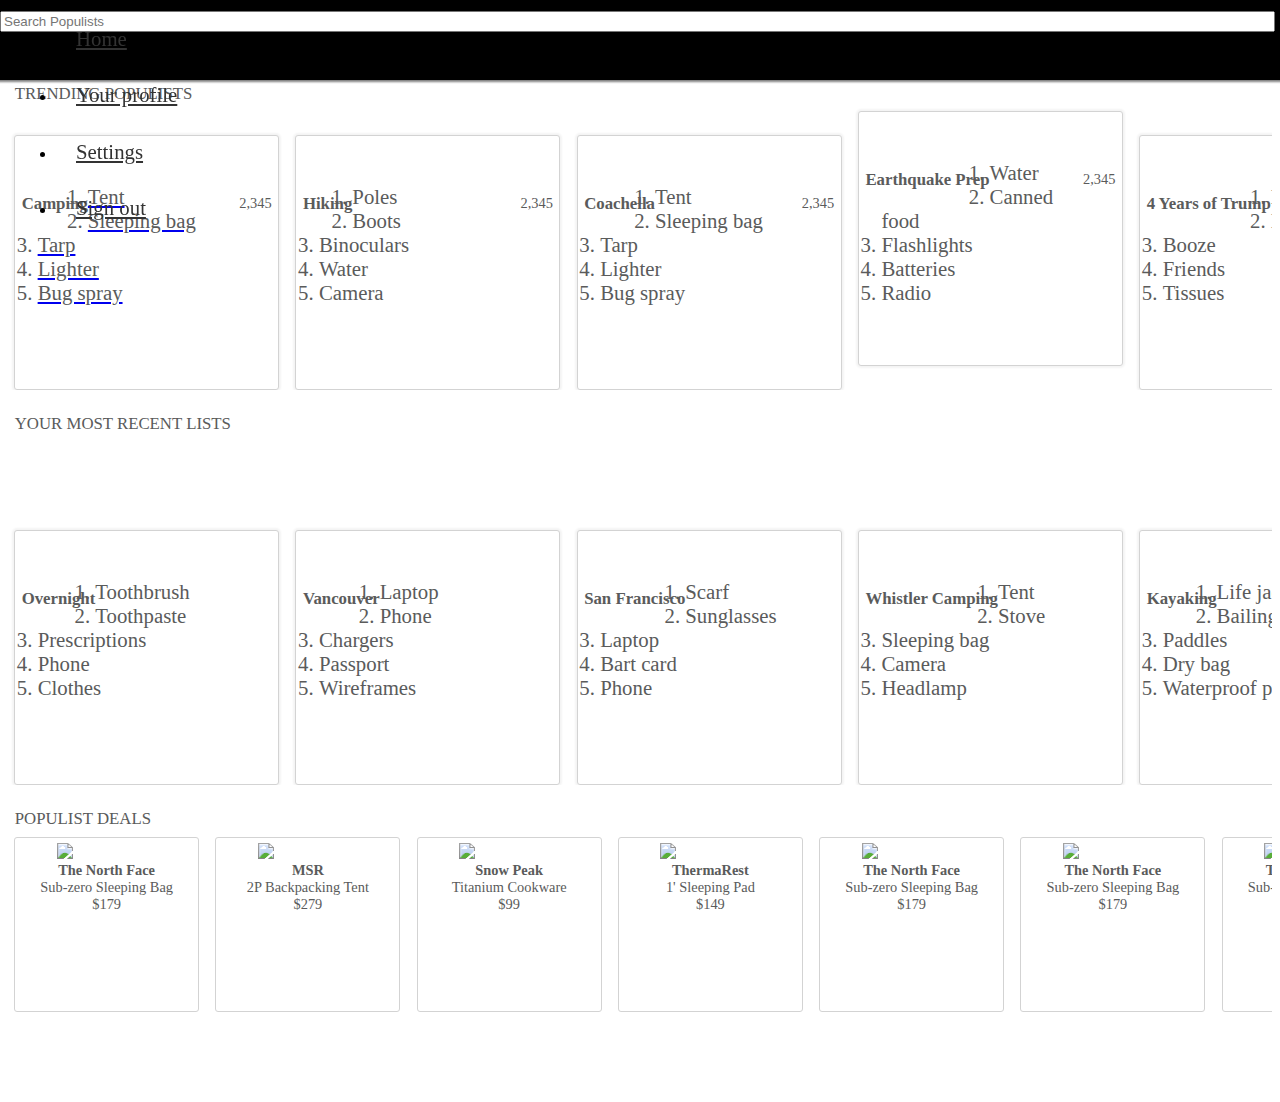
==== index.html @ 24e8359a "Removed unnecessary styling left over from iPhone wire." ====
<!DOCTYPE html>
<html lang="en">
<head>
    <meta charset="utf-8">
    <meta http-equiv="X-UA-Compatible" content="IE=edge">
    <meta name="viewport" content="width=device-width, initial-scale=1">
    <!-- The above 3 meta tags *must* come first in the head; any other head content must come *after* these tags -->
    <meta name="description" content="">
    <meta name="author" content="">
    <link rel="icon" href="#">
    <title>Populist</title>
    <!-- Latest compiled and minified CSS -->
    <link rel="stylesheet" href="https://maxcdn.bootstrapcdn.com/bootstrap/3.3.6/css/bootstrap.min.css" integrity="sha384-1q8mTJOASx8j1Au+a5WDVnPi2lkFfwwEAa8hDDdjZlpLegxhjVME1fgjWPGmkzs7" crossorigin="anonymous">
    <!-- Optional theme -->
    <link rel="stylesheet" href="https://maxcdn.bootstrapcdn.com/bootstrap/3.3.6/css/bootstrap-theme.min.css" integrity="sha384-fLW2N01lMqjakBkx3l/M9EahuwpSfeNvV63J5ezn3uZzapT0u7EYsXMjQV+0En5r" crossorigin="anonymous">
    <!-- jQuery -->
    <script src="https://ajax.googleapis.com/ajax/libs/jquery/2.2.0/jquery.min.js"></script>
    <link rel="stylesheet" href="https://ajax.googleapis.com/ajax/libs/jqueryui/1.11.4/themes/smoothness/jquery-ui.css">
    <script src="https://ajax.googleapis.com/ajax/libs/jqueryui/1.11.4/jquery-ui.min.js"></script>
    <!-- Latest compiled and minified JavaScript -->
    <script src="https://maxcdn.bootstrapcdn.com/bootstrap/3.3.6/js/bootstrap.min.js" integrity="sha384-0mSbJDEHialfmuBBQP6A4Qrprq5OVfW37PRR3j5ELqxss1yVqOtnepnHVP9aJ7xS" crossorigin="anonymous"></script>
    <!-- adobe typekit fonts-->
    <script src="https://use.typekit.net/qhc1qoc.js"></script>
    <script>try{Typekit.load({ async: true });}catch(e){}</script>
    <!--font awesome-->
    <link href="https://maxcdn.bootstrapcdn.com/font-awesome/4.6.3/css/font-awesome.min.css" rel="stylesheet"/>
    <!-- Stylesheets -->
    <link href="stylesheet.css" rel="stylesheet">
</head>

<body class="home">

<!--HEADER-->
            <div id="header" class="col-xs-12 col-sm-12">
                <div id="header-left" class="col-xs-2 col-sm-6">
                    <div class="dropdown">
                        <a href="#" data-toggle="dropdown" class="dropdown-toggle"><span class="glyphicon glyphicon-menu-hamburger" aria-hidden="true"></span></a>
                        <ul class="dropdown-menu">
                            <li><a href="#">Home</a></li>
                            <li><a href="#">Your profile</a></li>
                            <li><a href="#">Settings</a></li>
                            <li><a href="#">Sign out</a></li>
                        </ul>
                    </div><!--dropdown-->
                </div><!--header left-->
                <div id="header-right" class="col-xs-10 col-sm-6">
                    <input type="text" class="form-control" placeholder="Search Populists">
                </div><!--header-right-->
            </div><!--header-->
<!--END HEADER-->

<!-- MAIN CONTENT -->
            <p class="heading first-row">Trending Populists</p>
            <div class="carousel-row row col-xs-12">
                <div class="carousel">
                    <div class="trending-populist">
                        <a href="camping.html">
                            <div class="featured-list-header col-xs-12">
                                    <p class="list-title">Camping</p>
                                    <p class="contributors">2,345</p>
                                <ol class="trending-populist-item">
                                    <li>Tent</li>
                                    <li>Sleeping bag</li>
                                    <li>Tarp</li>
                                    <li>Lighter</li>
                                    <li>Bug spray</li>
                                </ol>
                            </div><!--featured list header-->
                        </a>
                    </div><!--trending-populist-->
                    <div class="trending-populist">
                        <div class="featured-list-header col-xs-12">
                                <p class="list-title">Hiking</p>
                                <p class="contributors">2,345</p>
                            <ol class="trending-populist-item">
                                <li>Poles</li>
                                <li>Boots</li>
                                <li>Binoculars</li>
                                <li>Water</li>
                                <li>Camera</li>
                            </ol>
                        </div><!--featured list header-->
                    </div><!--trending-populist-->
                    <div class="trending-populist">
                        <div class="featured-list-header col-xs-12">
                                <p class="list-title">Coachella</p>
                                <p class="contributors">2,345</p>
                            <ol class="trending-populist-item">
                                <li>Tent</li>
                                <li>Sleeping bag</li>
                                <li>Tarp</li>
                                <li>Lighter</li>
                                <li>Bug spray</li>
                            </ol>
                        </div><!--featured list header-->
                    </div><!--trending-populist-->
                    <div class="trending-populist">
                        <div class="featured-list-header col-xs-12">
                                <p class="list-title">Earthquake Prep</p>
                                <p class="contributors">2,345</p>
                            <ol class="trending-populist-item">
                                <li>Water</li>
                                <li>Canned food</li>
                                <li>Flashlights</li>
                                <li>Batteries</li>
                                <li>Radio</li>
                            </ol>
                        </div><!--featured list header-->
                    </div><!--trending-populist-->
                    <div class="trending-populist">
                        <div class="featured-list-header col-xs-12">
                                <p class="list-title">4 Years of Trump</p>
                                <p class="contributors">2,345</p>
                            <ol class="trending-populist-item">
                                <li>Earplugs</li>
                                <li>Drugs</li>
                                <li>Booze</li>
                                <li>Friends</li>
                                <li>Tissues</li>
                            </ol>
                        </div><!--featured list header-->
                    </div><!--trending-populist-->
                    <div class="trending-populist">
                        <div class="featured-list-header col-xs-12">
                                <p class="list-title">Camping</p>
                                <p class="contributors">2,345</p>
                            <ol class="trending-populist-item">
                                <li>Tent</li>
                                <li>Sleeping bag</li>
                                <li>Tarp</li>
                                <li>Lighter</li>
                                <li>Bug spray</li>
                            </ol>
                        </div><!--featured list header-->
                    </div><!--trending-populist-->
                    <div class="trending-populist">
                        <div class="featured-list-header col-xs-12">
                                <p class="list-title">Camping</p>
                                <p class="contributors">2,345</p>
                            <ol class="trending-populist-item">
                                <li>Tent</li>
                                <li>Sleeping bag</li>
                                <li>Tarp</li>
                                <li>Lighter</li>
                                <li>Bug spray</li>
                            </ol>
                        </div><!--featured list header-->
                    </div><!--trending-populist-->
                    <div class="trending-populist">
                        <div class="featured-list-header col-xs-12">
                                <p class="list-title">Camping</p>
                                <p class="contributors">2,345</p>
                            <ol class="trending-populist-item">
                                <li>Tent</li>
                                <li>Sleeping bag</li>
                                <li>Tarp</li>
                                <li>Lighter</li>
                                <li>Bug spray</li>
                            </ol>
                        </div><!--featured list header-->
                    </div><!--trending-populist-->
                    <div class="trending-populist">
                        <div class="featured-list-header col-xs-12">
                                <p class="list-title">Camping</p>
                                <p class="contributors">2,345</p>
                            <ol class="trending-populist-item">
                                <li>Tent</li>
                                <li>Sleeping bag</li>
                                <li>Tarp</li>
                                <li>Lighter</li>
                                <li>Bug spray</li>
                            </ol>
                        </div><!--featured list header-->
                    </div><!--trending-populist-->
                    <div class="trending-populist">
                        <div class="featured-list-header col-xs-12">
                                <p class="list-title">Camping</p>
                                <p class="contributors">2,345</p>
                            <ol class="trending-populist-item">
                                <li>Tent</li>
                                <li>Sleeping bag</li>
                                <li>Tarp</li>
                                <li>Lighter</li>
                                <li>Bug spray</li>
                            </ol>
                        </div><!--featured list header-->
                    </div>
                </div>
            </div><!--carousel-->

            <p class="heading">Your most recent lists</p>
            <div class="carousel-row row col-xs-12">
                <div class="carousel">
                    <div class="trending-populist">
                        <div class="featured-list-header col-xs-12">
                                <p class="list-title">Overnight</p>
                            <ol class="trending-populist-item">
                                <li>Toothbrush</li>
                                <li>Toothpaste</li>
                                <li>Prescriptions</li>
                                <li>Phone</li>
                                <li>Clothes</li>
                            </ol>
                        </div><!--featured list header-->
                    </div><!--trending-populist-->
                    <div class="trending-populist">
                        <div class="featured-list-header col-xs-12">
                                <p class="list-title">Vancouver</p>
                            <ol class="trending-populist-item">
                                <li>Laptop</li>
                                <li>Phone</li>
                                <li>Chargers</li>
                                <li>Passport</li>
                                <li>Wireframes</li>
                            </ol>
                        </div><!--featured list header-->
                    </div><!--trending-populist-->
                    <div class="trending-populist">
                        <div class="featured-list-header col-xs-12">
                                <p class="list-title">San Francisco</p>
                            <ol class="trending-populist-item">
                                <li>Scarf</li>
                                <li>Sunglasses</li>
                                <li>Laptop</li>
                                <li>Bart card</li>
                                <li>Phone</li>
                            </ol>
                        </div><!--featured list header-->
                    </div><!--trending-populist-->
                    <div class="trending-populist">
                        <div class="featured-list-header col-xs-12">
                                <p class="list-title">Whistler Camping</p>
                            <ol class="trending-populist-item">
                                <li>Tent</li>
                                <li>Stove</li>
                                <li>Sleeping bag</li>
                                <li>Camera</li>
                                <li>Headlamp</li>
                            </ol>
                        </div><!--featured list header-->
                    </div><!--trending-populist-->
                    <div class="trending-populist">
                        <div class="featured-list-header col-xs-12">
                                <p class="list-title">Kayaking</p>
                            <ol class="trending-populist-item">
                                <li>Life jacket</li>
                                <li>Bailing sponge</li>
                                <li>Paddles</li>
                                <li>Dry bag</li>
                                <li>Waterproof pants</li>
                            </ol>
                        </div><!--featured list header-->
                    </div><!--trending-populist-->
                    <div class="trending-populist">
                        <div class="featured-list-header col-xs-12">
                                <p class="list-title">Dog - Overnight</p>
                            <ol class="trending-populist-item">
                                <li>Dog food</li>
                                <li>Bed</li>
                                <li>Meds</li>
                                <li>Bones</li>
                                <li>Leash</li>
                            </ol>
                        </div><!--featured list header-->
                    </div><!--trending-populist-->
                    <div class="trending-populist">
                        <div class="featured-list-header col-xs-12">
                                <p class="list-title">Coachella</p>
                            <ol class="trending-populist-item">
                                <li>Sunscreen</li>
                                <li>Camera</li>
                                <li>Schedule</li>
                                <li>Tickets</li>
                                <li>Phone</li>
                            </ol>
                        </div><!--featured list header-->
                    </div><!--trending-populist-->
                    <div class="trending-populist">
                    </div><!--trending-populist-->
                    <div class="trending-populist">
                    </div><!--trending-populist-->
                    <div class="trending-populist">
                    </div>
                </div>
            </div><!--carousel-->

            <p class="heading">Populist deals</p>
            <div class="carousel-row last-row row col-xs-12">
                <div class="carousel">
                    <div class="featured-product">
                        <div class="product">
                            <img src="images/product1.jpg">
                            <p class="brand">The North Face</p>
                            <p class="product-name">Sub-zero Sleeping Bag</p>
                            <p class="price">$179</p>
                        </div><!--product-->
                    </div><!--trending-populist-->
                    <div class="featured-product">
                        <div class="product">
                            <img src="images/product2.jpg">
                            <p class="brand">MSR</p>
                            <p class="product-name">2P Backpacking Tent</p>
                            <p class="price">$279</p>
                        </div><!--product-->
                    </div><!--trending-populist-->
                    <div class="featured-product">
                        <div class="product">
                            <img src="images/product12.jpg">
                            <p class="brand">Snow Peak</p>
                            <p class="product-name">Titanium Cookware</p>
                            <p class="price">$99</p>
                        </div><!--product-->
                    </div><!--trending-populist-->
                    <div class="featured-product">
                        <div class="product">
                            <img src="images/product3.jpg">
                            <p class="brand">ThermaRest</p>
                            <p class="product-name">1' Sleeping Pad</p>
                            <p class="price">$149</p>
                        </div><!--product-->
                    </div><!--trending-populist-->
                    <div class="featured-product">
                        <div class="product">
                            <img src="images/product4.jpg">
                            <p class="brand">The North Face</p>
                            <p class="product-name">Sub-zero Sleeping Bag</p>
                            <p class="price">$179</p>
                        </div><!--product-->
                    </div><!--trending-populist-->
                    <div class="featured-product">
                        <div class="product">
                            <img src="images/product5.jpg">
                            <p class="brand">The North Face</p>
                            <p class="product-name">Sub-zero Sleeping Bag</p>
                            <p class="price">$179</p>
                        </div><!--product-->
                    </div><!--trending-populist-->
                    <div class="featured-product">
                        <div class="product">
                            <img src="images/product6.jpg">
                            <p class="brand">The North Face</p>
                            <p class="product-name">Sub-zero Sleeping Bag</p>
                            <p class="price">$179</p>
                        </div><!--product-->
                    </div><!--trending-populist-->
                    <div class="featured-product">
                        <div class="product">
                            <img src="images/product7.jpg">
                            <p class="brand">The North Face</p>
                            <p class="product-name">Sub-zero Sleeping Bag</p>
                            <p class="price">$179</p>
                        </div><!--product-->
                    </div><!--trending-populist-->
                    <div class="featured-product">
                        <div class="product">
                            <img src="images/product10.jpg">
                            <p class="brand">The North Face</p>
                            <p class="product-name">Sub-zero Sleeping Bag</p>
                            <p class="price">$179</p>
                        </div><!--product-->
                    </div><!--trending-populist-->
                    <div class="featured-product">
                        <div class="product">
                            <img src="images/product9.jpg">
                            <p class="brand">The North Face</p>
                            <p class="product-name">Sub-zero Sleeping Bag</p>
                            <p class="price">$179</p>
                        </div><!--product-->
                    </div>
                </div><!--carousel-->
            </div><!--carousel row-->

<!-- NAV FOOTER -->
            <div id="nav-footer" class="col-xs-12">
                <a href="index.html">
                    <div id="home" class="col-xs-4 footer-button">
                        <span class="glyphicon glyphicon-home" aria-hidden="true"></span>
                        <p>Home</p>
                    </div><!--home-->
                </a>
                <a href="mylists.html">
                    <div id="my-lists" class="col-xs-4 footer-button">
                        <span class="glyphicon glyphicon-list-alt" aria-hidden="true"></span> 
                        <p>My Lists</p>
                    </div><!--home-->
                </a>
                <a href="cart.html">
                    <div id="cart" class="col-xs-4 footer-button">
                        <span class="glyphicon glyphicon-shopping-cart" aria-hidden="true"></span>
                        <p>Cart</p>
                    </div><!--home-->
                </a>
            </div><!--nav footer-->

<!--jquery and jquery ui-->
<script type="text/javascript" src="https://ajax.googleapis.com/ajax/libs/jquery/1.11.1/jquery.min.js"></script>
<script src="http://ajax.aspnetcdn.com/ajax/jquery.ui/1.11.4/jquery-ui.min.js"></script>
<!--bootstrap js-->
<script src="https://maxcdn.bootstrapcdn.com/bootstrap/3.3.6/js/bootstrap.min.js" integrity="sha384-0mSbJDEHialfmuBBQP6A4Qrprq5OVfW37PRR3j5ELqxss1yVqOtnepnHVP9aJ7xS" crossorigin="anonymous"></script>
<script>
$('.dropdown-toggle').dropdown()
</script> 

</body>
</html>
---- stylesheet.css ----
/***** UNIVERSAL *****/

a:hover {
	text-decoration: none;
}

.container-fluid {
	padding-top: 5%;
}

#frame {
    height: 40em;
    overflow-y: webkit-scrollbar;
    overflow-x: hidden;
    padding: 0;
    background-color: #f4f4f1;
}

::-webkit-scrollbar {
	display: none;
}

h1 {
    font-size: 2.3em;
    font-family: "pragmatica-web";
    font-weight: 600;
    text-align: left;
    color: #4e4e4f;
}

h2, h3, h4, h5, p {
	font-family: "pragmatica-web"; 
	color: #5a5b5b;
}

p {
    margin: 0 0 10px;
    font-size: 1.05em;
}


/***** BOOTSTRAP OVERRIDES *****/

.btn-default {
    text-shadow: 0 1px 0 #fff;
    background-image: none;
    border-color: #dbdbdb;
}

.btn {
    font-family: "pragmatica-web";
    font-size: 1.1em;
    font-weight: bold;
    display: block;
    margin: 0 auto .2em auto;
    /* height: 1.8em; */
    text-align: left;
    width: 100%;
    text-align: center;
    margin-bottom: 2em;
    color: white;
    box-shadow: 0 0 6px 1px lightgray;
    background-color: #336699;
    text-shadow: none;
}

.glyphicon-user {
    color: white !important;
}

span.glyphicon {
    width: 100%;
    text-align: center;
    color: white;
    font-size: 1.3em;
    margin-bottom: .5em;
    margin-top: .2em;
}

span.glyphicon.glyphicon-plus-sign {
    float: right;
    width: 1em;
    margin-top: 0.5em
}


#header {
    padding: 0 .5em;
    margin: 0;
    width: 110%;
    margin: 0 0 1em -1em;
    background-color: white;
    height: 10%;
}

.header-left h2 {
	font-family: "adobe-text-pro";
	text-decoration: none;
	color: white;
}

.hea h2:hover {
	text-decoration: none;
}

.header-right h5 {
    text-align: right;
    padding-right: 2em;
    margin-top: 2em;
}

.header-right span {
    float: right;
    margin-top: 1em;
    font-size: 1.6em;
    color: gray;
    margin-right: .8em;
}

.section {
	margin-top: 1em;
}

#button-row {
    display: inline-block;
    margin-top: 1em;
    margin-bottom: -1em;
    margin-top: 2em;
}

.button {
	border: 1px solid gray;
	margin: .8em 0;
	border-radius: 4px;
	text-align: center;
}

.btn {
	display: block;
	margin: 0 auto 2em auto;
}

.button-text {
	float: right;
}



/***** MOBILE HEADER *****/

span.glyphicon.glyphicon-menu-hamburger {
    font-size: 2em;
    margin-top: .5em;
    color: white;
}

input.form-control {
    width: 90%;
    margin-top: .8em;
}



/*****  MOBILE BUTTON DECK FOOTER *****/

#nav-footer {
    height: 50px;
    background-color: black;
    border: 1px solid black;
    position: absolute;
    bottom: 0;
    left: 0;
    padding: 0;
    border-top: none;
    box-shadow: 0 0 2px 2px lightgrey;
}

.footer-button {
    height: 100%;
    padding-top: 0.25em;
}

.footer-button p {
    text-align: center;
    color: white;
    text-transform: uppercase;
    font-size: .8em;
}

.footer-icon {
    height: 1.5em;
    width: 1.5em;
    border: 1px solid white;
    display: block;
    margin: .5em auto .2em auto;
}

.heading {
    text-transform: uppercase;
    font-weight: lighter;
    margin-bottom: 0.2em;
    margin-left: .4em;
}

.populist {
    margin: 5em 0 1em 0;
    padding: 0;
    width: 100%;
    background-color: white;
}

.populist_ul {
    margin-left: -1.5em;
    padding-top: 7em;
    padding-bottom: 6em;
}

.populist_ul li {
    list-style-type: none;
    font-size: 1.4em;
    margin: .7em 0;
    border-bottom: 1px dotted gray;
    padding-bottom: 0.7em;
    margin-left: -1em;
}

p.list_title {
    font-size: 1.3em;
    text-transform: uppercase;
}

input.checkbox {
    margin: 0.4em 0.4em 0 0;
    float: left;
    color: white;
}
 
.populist_footer.col-xs-12 {
    margin-top: 1em;
    position: fixed;
    bottom: 3.5em;
    z-index: 9;
    box-shadow: 0px -2px 3px 1px lightgrey;
    height: 4em;
    padding-top: .7em;
    background: #f4f4f1;
}

.populist_footer p {
    float: right;
}

.listOfMyLists {
    margin: 5em 0 1em 0;
    padding: 0.5em 1em;
    width: 100%;
    background-color: #f4f4f1;
}

.listlistitem {
    border-bottom: 1px solid black;
    margin: 0.6em 0;
}

.listlistitem p {
    margin-bottom: .8em;
}

.deals {
    padding: 0;
    margin-left: 0;
}

.featured-deal {
    border-radius: 3px;
    border: 1px solid black;
    margin-right: 10px;
    height: 150px;
}

p.list-title {
    margin-top: .5em;
    font-weight: bold;
    float: left;
}

.trending-populist-item {
    padding-left: 0;
    margin-left: 1em;
    margin-top: 3em;
}

.trending-populist-item li {
    font-size: 0.95em;
    color: #5a5b5b;
}

.contributors {
    float: right;
    margin-top: .7em;
    font-size: .9em;
}

.featured-list-header {
    padding: 0;
    margin: 0;
}

.feature li {
    color: #4e4e4f;
}
 
.rank {
    display: inline-block;
    float: right;
}

.copy-button {
    border: none;
    width: 45%;
    background-color: white;
    margin: 0 2%;
    box-shadow: 0 0 2px 2px lightgrey;
    border-radius: 3px;
    height: 35px;
    color: #5a5b5b;
}

p.contributor-count {
    margin-top: -0.9em;
    font-size: .9em;
    margin-bottom: 1.5em;
}

#my-list-list {
    list-style-type: none;
    margin-left: -3em;
}

#my-list-list li {
    border-bottom: 2px dotted gray;
    padding-bottom: .5em;
    font-size: 1.3em;
    border: 1px solid lightgray;
    border-radius: 3px;
    padding-top: .5em;
    padding-left: .5em;
    box-shadow: 0 0 2px 2px #f4f4f4;
    font-size: 1.3em;
    margin: .5em 0;
    color: #5a5b5b;
    background-color: white;
}

.dropdown-menu>li>a {
    display: block;
    padding: 3px 20px;
    clear: both;
    font-weight: 400;
    line-height: 1.42857143;
    color: #333;
    white-space: nowrap;
    font-size: 1.3em;
    margin: 1em 0;
}

#mask {
    width: 600%;
}

.product img {
    max-width: 100px;
    display: block;
    margin: .2em auto;
}

.retailer {
    font-weight: bold;
    margin-left: .5em;
    font-size: 1.2em;
}

.product p {
    margin: 0;
    font-size: .9em;
    text-align: center;
}

.featured-deal {
    display: inline-block;
    width: 200px;
    height: 170px;
}

#mask {
    width: 3000px;
    overflow: scroll;
    padding: 0 .5em;
}

.deals {
    padding: 0;
    margin-left: 0;
    overflow: scroll;
}

.first-row {
    margin-top: 5em;
}

.carousel-row {
    overflow: scroll;
}

.carousel {
    width: 1845px;
    overflow: scroll;
    margin-bottom: 1.5em;
}

.trending-populist {
    width: 170px;
    height: 150px;
    margin: 0 .39em;
    display: inline-block;
    border: 1px solid lightgrey;
    padding: .1em .4em;
}

.last-row {
    margin-bottom: 4em;
}

.populist-header.col-xs-12 {
    margin-left: 0;
    padding-left: 0;
    box-shadow: 0 2px 4px 0px lightgrey;
    padding: .5em;
    position: fixed;
    background-color: white;
    opacity: 1;
    z-index: 1;
    margin-top: -1em;
    background-color: #f4f4f1;
}

.featured-product {
    width: 170px;
    height: 170px;
    margin: 0 .39em;
    display: inline-block;
    padding: .1em .4em;
    /* box-shadow: 0 0 1px 1px lightgrey; */
    border: 1px solid lightgray;
    margin-top: .3em;
    border-radius: 3px;
    margin-bottom: 0.1em;
    background-color: white;
}

.brand {
    font-weight: bold;
}

.trending-populist {
    width: 170px;
    height: 150px;
    margin: 0 .39em;
    display: inline-block;
    padding: .1em .4em;
    box-shadow: 0px 0px 2px 2px #f4f4f4;
    margin-top: .2em;
    border-radius: 3px;
    background-color: white;
}

.visibility-status {
    float: right;
    margin-right: .3em;
}

.visibility-status span {
    color: gray;
    font-size: .9em;
    margin-right: 1em;
    margin: 0;
    padding: 0;
    display: inline;
}

.create-new-plus {
    float: left;
    color: gray;
}

.new-list-container {
    margin-top: 4em;
}

.new-list-header {
    border-bottom: 1px solid gray;
    padding-bottom: 1em;
}

.new-list-title-input {
    font-size: 1.7em;
}

.list-input {
    display: inline-block;
    width: 100%;
    float: left;
    margin: 0;
    padding: 0;
}

.new-list-container {
    margin-top: 4em;
    padding: 1em;
}

.save-this-item-button {
    color: gray !important;
}

.new-list-item {
    float: left;
    display: inline-block;
    margin-left: 1.5em;
}

.list-input span {
    width: 18%;
    float: right;
    position: relative;
    margin: 0;
    padding: 0;
    margin-top: -1.5em;
    padding-left: 3em;
}

#newList li {
    margin-left: -2em;
    padding-left: 1em;
    margin-top: 1.2em;
    border-bottom: 1px dotted gray;
    padding-bottom: 1em;
}

span.glyphicon.glyphicon-remove {
    color: gray;
    float: right;
    font-size: 1em;
    margin-top: 0;
}

input.gotit {
    float: left;
    margin-right: 1em;
}

ol#newList {
    list-style-type: none;
    margin-left: -2em;
}

#select-all-dropdown p {
    float: right;
}

button#select-all-dropdown {
    background-color: white;
    font-weight: normal;
    width: 33%;
    float: left;
    margin-left: -1em;
    height: 1.2em;
    border: 0;
    box-shadow: 0 0 1px 1px lightgrey;
    padding-bottom: 9%;
}

#select-top-caret {
    color: black;
    float: left;
    margin-top: .5em;
}

ul#select-top-drowpdown-ul {
    margin-top: 0;
    box-shadow: none !important;
    border: 1px solid lightgray;
    padding: 0;
    border-radius: 0;
    font-size: .8em;
}

div#populist-items-overflow {
    margin: 0;
    padding: 1em;
    height: 2000px;
    overflow: scroll;
}

div#select-all {
    height: 40px;
}

div#list-cart {
    box-shadow: 0 0 2px 2px lightgrey;
    border-radius: 4px;
    padding: .5em;
    margin-bottom: 1.5em;
    background-color: white;
}

div#cart-list-item {
    border-top: 1px dotted gray;
    margin-left: -.1em;
}

#cart-list-item p {
    float: left;
    margin-top: .7em;
}

span.glyphicon.glyphicon-plus-sign {
    float: right;
    width: 1em;
    margin-top: 0.5em;
    color: #5a5b5b;
}

#cart-list-item-deals .product {
    height: 7em;
    display: inline-block;
    border: 1px solid black;
    width: 32%;
}

div#cart-list-item-deals {
    display: block;
    margin: 0 auto;
    padding:0;
}

span.eye {
    margin-right: .8em;
}

button#save-this-list {
    width: 80%;
    display: block;
    margin: 0 auto;
    margin-top: 3em;
    font-size: 1.4em;
}


/***** MEDIA QUERIES - LARGE TO SMALL SCREENS *****/



@media screen and (min-width: 576px) {
    #header {
        position: fixed;
        top: 0;
        height: 5em;
        box-shadow: 0 0 2px 2px gray;
        background-color: black;
    }

    #nav-footer {
        visibility: hidden;
    }

    .dropdown, .dropup {
        position: fixed;
        top: 0;
        left: 1em;
    }

    .carousel {
        width: 5000px;
        overflow: scroll;
        margin-bottom: 1.5em;
    }

    .trending-populist {
        width: 250px;
        height: 250px;
        margin: 0 .39em;
        display: inline-block;
        padding: .1em .4em;
        box-shadow: 0px 0px 2px 2px #f4f4f4;
        margin-top: .2em;
        border-radius: 3px;
        background-color: white;
    }

    .trending-populist-item li {
        font-size: 1.3em;
        color: #5a5b5b;
    }

}


@media screen and (max-width: 575px) {

#frame {
        height: 40em;
        background-color: #f4f4f1; 
        overflow-y: scroll;
        overflow-x: hidden;
        max-height: 200em;
        position: absolute;
        top: 0;
        height: 100%;
        width: 100%;
        left: 0;
    }

body {
    	background-image: none;
    	background-color: white;
    }

#header {
    width: 110%;
    height: 55px;
    /* border-bottom: 1px solid black; */
    z-index: 2;
    box-shadow: 0 0 2px 2px lightgrey;
    background-color: black;
    position: fixed;
    top: 0;
}

body {
	   padding: 0;
    }

#nav-footer {
        position: fixed;
    }
}
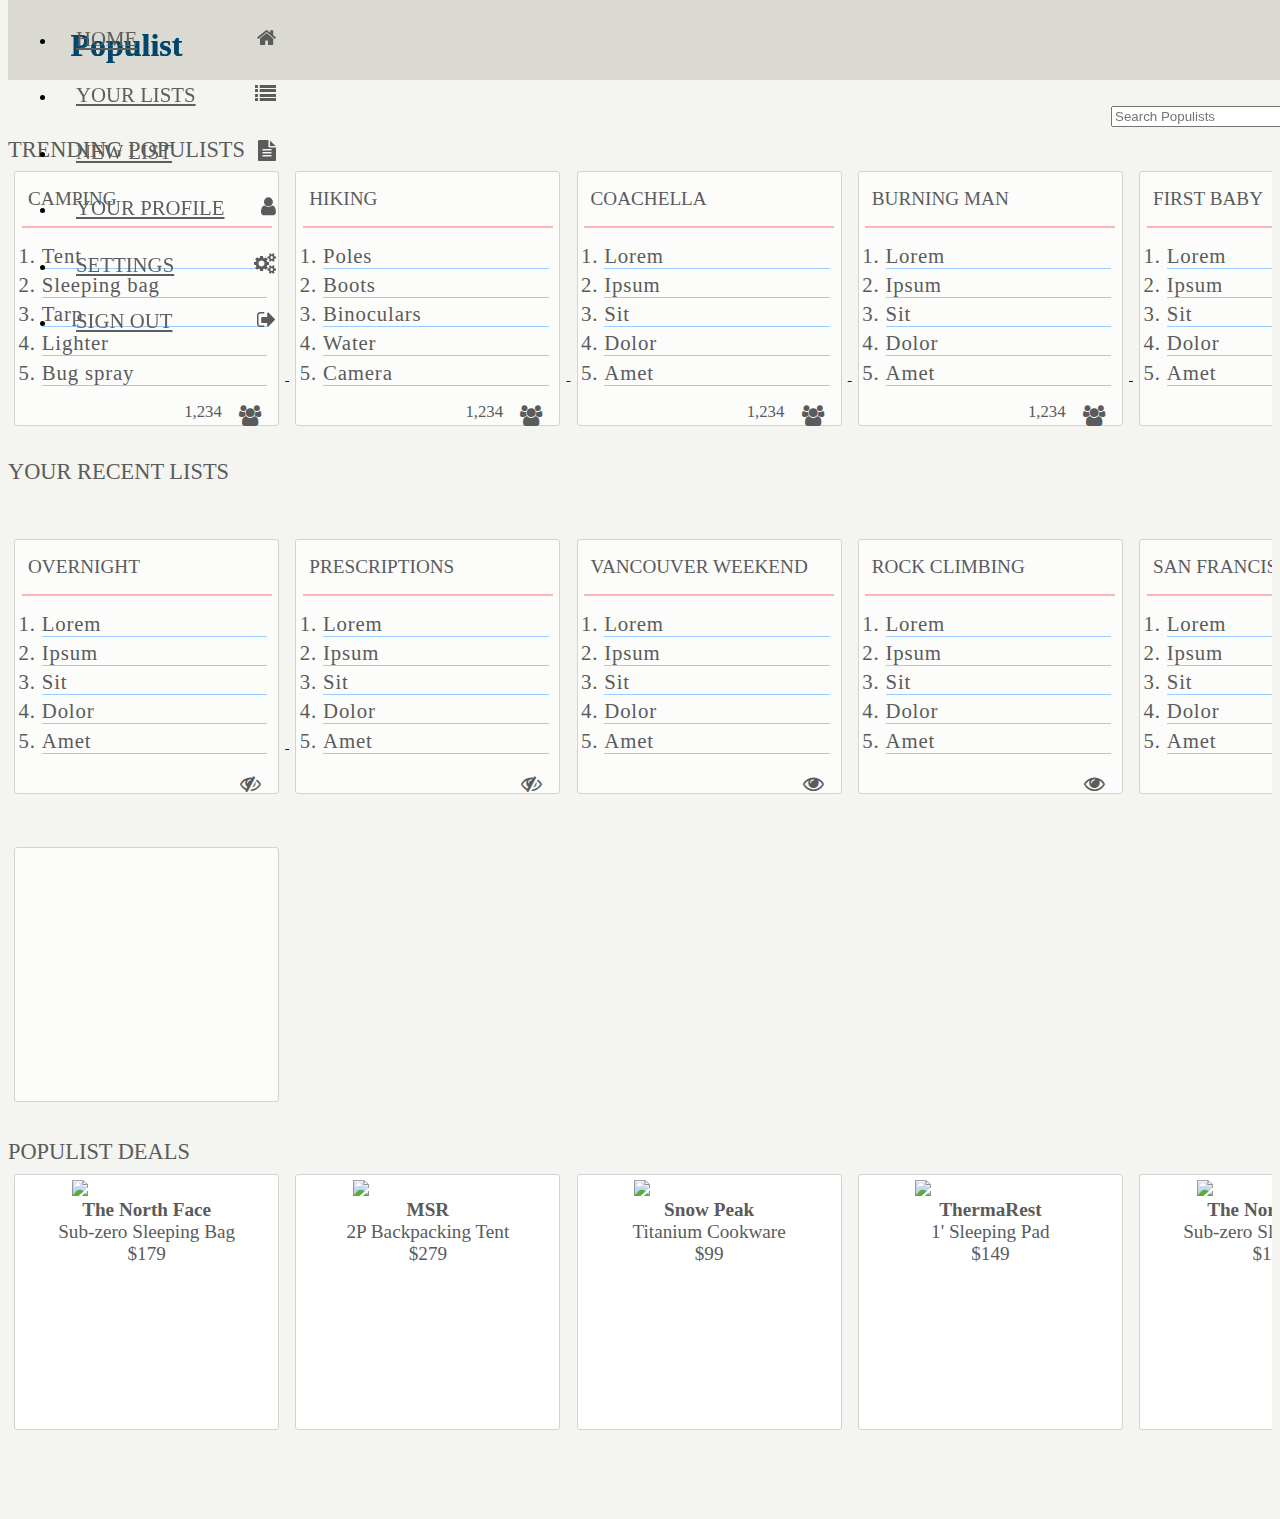
==== commit 903fa2a7: "Add files via upload" ====
--- a/index.html
+++ b/index.html
@@ -14,12 +14,6 @@
     <link rel="stylesheet" href="https://maxcdn.bootstrapcdn.com/bootstrap/3.3.6/css/bootstrap.min.css" integrity="sha384-1q8mTJOASx8j1Au+a5WDVnPi2lkFfwwEAa8hDDdjZlpLegxhjVME1fgjWPGmkzs7" crossorigin="anonymous">
     <!-- Optional theme -->
     <link rel="stylesheet" href="https://maxcdn.bootstrapcdn.com/bootstrap/3.3.6/css/bootstrap-theme.min.css" integrity="sha384-fLW2N01lMqjakBkx3l/M9EahuwpSfeNvV63J5ezn3uZzapT0u7EYsXMjQV+0En5r" crossorigin="anonymous">
-    <!-- jQuery -->
-    <script src="https://ajax.googleapis.com/ajax/libs/jquery/2.2.0/jquery.min.js"></script>
-    <link rel="stylesheet" href="https://ajax.googleapis.com/ajax/libs/jqueryui/1.11.4/themes/smoothness/jquery-ui.css">
-    <script src="https://ajax.googleapis.com/ajax/libs/jqueryui/1.11.4/jquery-ui.min.js"></script>
-    <!-- Latest compiled and minified JavaScript -->
-    <script src="https://maxcdn.bootstrapcdn.com/bootstrap/3.3.6/js/bootstrap.min.js" integrity="sha384-0mSbJDEHialfmuBBQP6A4Qrprq5OVfW37PRR3j5ELqxss1yVqOtnepnHVP9aJ7xS" crossorigin="anonymous"></script>
     <!-- adobe typekit fonts-->
     <script src="https://use.typekit.net/qhc1qoc.js"></script>
     <script>try{Typekit.load({ async: true });}catch(e){}</script>
@@ -29,36 +23,41 @@
     <link href="stylesheet.css" rel="stylesheet">
 </head>
 
-<body class="home">
+<body> 
 
 <!--HEADER-->
-            <div id="header" class="col-xs-12 col-sm-12">
-                <div id="header-left" class="col-xs-2 col-sm-6">
-                    <div class="dropdown">
+            <div id="header" class="col-xs-12">
+                <div id="header-left" class="col-xs-2 col-sm-5">
+                    <div class="dropdown-hamburger">
                         <a href="#" data-toggle="dropdown" class="dropdown-toggle"><span class="glyphicon glyphicon-menu-hamburger" aria-hidden="true"></span></a>
-                        <ul class="dropdown-menu">
-                            <li><a href="#">Home</a></li>
-                            <li><a href="#">Your profile</a></li>
-                            <li><a href="#">Settings</a></li>
-                            <li><a href="#">Sign out</a></li>
+                        <ul class="dropdown-menu" id="dropdown-hamburger">
+                            <li><a href="index.html"><i class="fa fa-home" aria-hidden="true"></i>Home</a></li>
+                            <li><a href="mylists.html"><i class="fa fa-list" aria-hidden="true"></i>Your lists</a></li>
+                            <li><a href="newlist.html"><i class="fa fa-file-text" aria-hidden="true"></i>New list</a></li>
+                            <li><a href="#"><i class="fa fa-user" aria-hidden="true"></i>Your profile</a></li>
+                            <li><a href="#"><i class="fa fa-cogs" aria-hidden="true"></i>Settings</a></li>
+                            <li><a href="#"><i class="fa fa-sign-out" aria-hidden="true"></i>Sign out</a></li>
                         </ul>
                     </div><!--dropdown-->
+                    <h2>Populist</h2>
                 </div><!--header left-->
-                <div id="header-right" class="col-xs-10 col-sm-6">
+                <div id="header-right" class="col-xs-10 col-sm-7 col-md-4">
                     <input type="text" class="form-control" placeholder="Search Populists">
                 </div><!--header-right-->
             </div><!--header-->
 <!--END HEADER-->
 
 <!-- MAIN CONTENT -->
-            <p class="heading first-row">Trending Populists</p>
-            <div class="carousel-row row col-xs-12">
+        <div class="col-xs-12" id="container">
+            <div class="carousel-row row col-xs-12 col-md-10 col-md-offset-1">
+                <p class="heading first-row">Trending Populists</p>
                 <div class="carousel">
-                    <div class="trending-populist">
-                        <a href="camping.html">
-                            <div class="featured-list-header col-xs-12">
-                                    <p class="list-title">Camping</p>
-                                    <p class="contributors">2,345</p>
+                    <a href="#">
+                        <div class="trending-populist">
+                            <div class="featured-list-header col-xs-12">
+                                <p class="list-title">Camping</p>
+                            </div><!--featured list header-->
+                            <div class="col-xs-12 trending-recent-lists">
                                 <ol class="trending-populist-item">
                                     <li>Tent</li>
                                     <li>Sleeping bag</li>
@@ -66,145 +65,341 @@
                                     <li>Lighter</li>
                                     <li>Bug spray</li>
                                 </ol>
-                            </div><!--featured list header-->
-                        </a>
+                            </div>
+                            <div class="col-xs-12" id="contributors">
+                                <p>1,234</p>  
+                                <i class="fa fa-users" aria-hidden="true"></i>                          
+                            </div>
+                        </div><!--trending-populist-->
+                    </a>                    
+                    <a href="#">
+                        <div class="trending-populist">
+                            <div class="featured-list-header col-xs-12">
+                                <p class="list-title">Hiking</p>
+                            </div><!--featured list header-->
+                            <div class="col-xs-12 trending-recent-lists">
+                                <ol class="trending-populist-item">
+                                    <li>Poles</li>
+                                    <li>Boots</li>
+                                    <li>Binoculars</li>
+                                    <li>Water</li>
+                                    <li>Camera</li>
+                                </ol>
+                            </div>
+                            <div class="col-xs-12" id="contributors">
+                                <p>1,234</p>  
+                                <i class="fa fa-users" aria-hidden="true"></i>                          
+                            </div>
+                        </div><!--trending-populist-->
+                    </a>
+                    <a href="#">
+                        <div class="trending-populist">
+                            <div class="featured-list-header col-xs-12">
+                                <p class="list-title">Coachella</p>
+                            </div><!--featured list header-->
+                            <div class="col-xs-12 trending-recent-lists">
+                                <ol class="trending-populist-item">
+                                    <li>Lorem</li>
+                                    <li>Ipsum</li>
+                                    <li>Sit</li>
+                                    <li>Dolor</li>
+                                    <li>Amet</li>
+                                </ol>
+                            </div>
+                            <div class="col-xs-12" id="contributors">
+                                <p>1,234</p>  
+                                <i class="fa fa-users" aria-hidden="true"></i>                          
+                            </div>
+                        </div><!--trending-populist-->
+                    </a>
+                    <a href="#">
+                        <div class="trending-populist">
+                            <div class="featured-list-header col-xs-12">
+                                <p class="list-title">Burning Man</p>
+                            </div><!--featured list header-->
+                            <div class="col-xs-12 trending-recent-lists">
+                                <ol class="trending-populist-item">
+                                    <li>Lorem</li>
+                                    <li>Ipsum</li>
+                                    <li>Sit</li>
+                                    <li>Dolor</li>
+                                    <li>Amet</li>
+                                </ol>
+                            </div>
+                            <div class="col-xs-12" id="contributors">
+                                <p>1,234</p>  
+                                <i class="fa fa-users" aria-hidden="true"></i>                          
+                            </div>
+                        </div><!--trending-populist-->
+                    </a>
+                    <a href="#">
+                        <div class="trending-populist">
+                            <div class="featured-list-header col-xs-12">
+                                <p class="list-title">First Baby</p>
+                            </div><!--featured list header-->
+                            <div class="col-xs-12 trending-recent-lists">
+                                <ol class="trending-populist-item">
+                                    <li>Lorem</li>
+                                    <li>Ipsum</li>
+                                    <li>Sit</li>
+                                    <li>Dolor</li>
+                                    <li>Amet</li>
+                                </ol>
+                            </div>
+                            <div class="col-xs-12" id="contributors">
+                                <p>1,234</p>  
+                                <i class="fa fa-users" aria-hidden="true"></i>                          
+                            </div>
+                        </div><!--trending-populist-->
+                    </a>
+                    <a href="#">
+                        <div class="trending-populist">
+                            <div class="featured-list-header col-xs-12">
+                                <p class="list-title">Boston Marathon</p>
+                            </div><!--featured list header-->
+                            <div class="col-xs-12 trending-recent-lists">
+                                <ol class="trending-populist-item">
+                                    <li>Lorem</li>
+                                    <li>Ipsum</li>
+                                    <li>Sit</li>
+                                    <li>Dolor</li>
+                                    <li>Amet</li>
+                                </ol>
+                            </div>
+                            <div class="col-xs-12" id="contributors">
+                                <p>1,234</p>  
+                                <i class="fa fa-users" aria-hidden="true"></i>                          
+                            </div>
+                        </div><!--trending-populist-->
+                    </a>
+                    <a href="#">
+                        <div class="trending-populist">
+                            <div class="featured-list-header col-xs-12">
+                                <p class="list-title">Tough Mudder</p>
+                            </div><!--featured list header-->
+                            <div class="col-xs-12 trending-recent-lists">
+                                <ol class="trending-populist-item">
+                                    <li>Lorem</li>
+                                    <li>Ipsum</li>
+                                    <li>Sit</li>
+                                    <li>Dolor</li>
+                                    <li>Amet</li>
+                                </ol>
+                            </div>
+                            <div class="col-xs-12" id="contributors">
+                                <p>1,234</p>  
+                                <i class="fa fa-users" aria-hidden="true"></i>                          
+                            </div>
+                        </div><!--trending-populist-->
+                    </a>
+                    <a href="#">
+                        <div class="trending-populist">
+                            <div class="featured-list-header col-xs-12">
+                                <p class="list-title">Dinner Party</p>
+                            </div><!--featured list header-->
+                            <div class="col-xs-12 trending-recent-lists">
+                                <ol class="trending-populist-item">
+                                    <li>Lorem</li>
+                                    <li>Ipsum</li>
+                                    <li>Sit</li>
+                                    <li>Dolor</li>
+                                    <li>Amet</li>
+                                </ol>
+                            </div>
+                            <div class="col-xs-12" id="contributors">
+                                <p>1,234</p>  
+                                <i class="fa fa-users" aria-hidden="true"></i>                          
+                            </div>
+                        </div><!--trending-populist-->
+                    </a>
+                    <a href="#">
+                        <div class="trending-populist">
+                            <div class="featured-list-header col-xs-12">
+                                <p class="list-title">Rock Climbing</p>
+                            </div><!--featured list header-->
+                            <div class="col-xs-12 trending-recent-lists">
+                                <ol class="trending-populist-item">
+                                    <li>Lorem</li>
+                                    <li>Ipsum</li>
+                                    <li>Sit</li>
+                                    <li>Dolor</li>
+                                    <li>Amet</li>
+                                </ol>
+                            </div>
+                            <div class="col-xs-12" id="contributors">
+                                <p>1,234</p>  
+                                <i class="fa fa-users" aria-hidden="true"></i>                          
+                            </div>
+                        </div><!--trending-populist-->
+                    </a>
+                </div><!--carousel-row-->
+            </div><!--carousel-->
+
+
+            
+            <div class="carousel-row row col-xs-12 col-md-10 col-md-offset-1">
+            <p class="heading">Your recent lists</p>
+                <div class="carousel">
+                <a href="#">
+                <div class="trending-populist">
+                        <div class="featured-list-header col-xs-12">
+                            <p class="list-title">Overnight</p>
+                        </div><!--featured list header-->
+                        <div class="col-xs-12 trending-recent-lists">
+                            <ol class="trending-populist-item">
+                                <li>Lorem</li>
+                                <li>Ipsum</li>
+                                <li>Sit</li>
+                                <li>Dolor</li>
+                                <li>Amet</li>
+                            </ol>
+                        </div>
+                        <div class="col-xs-12" id="contributors">
+                            <i class="fa fa-eye-slash" aria-hidden="true"></i>                          
+                        </div>
                     </div><!--trending-populist-->
-                    <div class="trending-populist">
-                        <div class="featured-list-header col-xs-12">
-                                <p class="list-title">Hiking</p>
-                                <p class="contributors">2,345</p>
-                            <ol class="trending-populist-item">
-                                <li>Poles</li>
-                                <li>Boots</li>
-                                <li>Binoculars</li>
-                                <li>Water</li>
-                                <li>Camera</li>
-                            </ol>
-                        </div><!--featured list header-->
-                    </div><!--trending-populist-->
-                    <div class="trending-populist">
-                        <div class="featured-list-header col-xs-12">
-                                <p class="list-title">Coachella</p>
-                                <p class="contributors">2,345</p>
-                            <ol class="trending-populist-item">
-                                <li>Tent</li>
-                                <li>Sleeping bag</li>
-                                <li>Tarp</li>
-                                <li>Lighter</li>
-                                <li>Bug spray</li>
-                            </ol>
-                        </div><!--featured list header-->
-                    </div><!--trending-populist-->
-                    <div class="trending-populist">
-                        <div class="featured-list-header col-xs-12">
-                                <p class="list-title">Earthquake Prep</p>
-                                <p class="contributors">2,345</p>
-                            <ol class="trending-populist-item">
-                                <li>Water</li>
-                                <li>Canned food</li>
-                                <li>Flashlights</li>
-                                <li>Batteries</li>
-                                <li>Radio</li>
-                            </ol>
-                        </div><!--featured list header-->
-                    </div><!--trending-populist-->
-                    <div class="trending-populist">
-                        <div class="featured-list-header col-xs-12">
-                                <p class="list-title">4 Years of Trump</p>
-                                <p class="contributors">2,345</p>
-                            <ol class="trending-populist-item">
-                                <li>Earplugs</li>
-                                <li>Drugs</li>
-                                <li>Booze</li>
-                                <li>Friends</li>
-                                <li>Tissues</li>
-                            </ol>
-                        </div><!--featured list header-->
-                    </div><!--trending-populist-->
-                    <div class="trending-populist">
-                        <div class="featured-list-header col-xs-12">
-                                <p class="list-title">Camping</p>
-                                <p class="contributors">2,345</p>
-                            <ol class="trending-populist-item">
-                                <li>Tent</li>
-                                <li>Sleeping bag</li>
-                                <li>Tarp</li>
-                                <li>Lighter</li>
-                                <li>Bug spray</li>
-                            </ol>
-                        </div><!--featured list header-->
-                    </div><!--trending-populist-->
-                    <div class="trending-populist">
-                        <div class="featured-list-header col-xs-12">
-                                <p class="list-title">Camping</p>
-                                <p class="contributors">2,345</p>
-                            <ol class="trending-populist-item">
-                                <li>Tent</li>
-                                <li>Sleeping bag</li>
-                                <li>Tarp</li>
-                                <li>Lighter</li>
-                                <li>Bug spray</li>
-                            </ol>
-                        </div><!--featured list header-->
-                    </div><!--trending-populist-->
-                    <div class="trending-populist">
-                        <div class="featured-list-header col-xs-12">
-                                <p class="list-title">Camping</p>
-                                <p class="contributors">2,345</p>
-                            <ol class="trending-populist-item">
-                                <li>Tent</li>
-                                <li>Sleeping bag</li>
-                                <li>Tarp</li>
-                                <li>Lighter</li>
-                                <li>Bug spray</li>
-                            </ol>
-                        </div><!--featured list header-->
-                    </div><!--trending-populist-->
-                    <div class="trending-populist">
-                        <div class="featured-list-header col-xs-12">
-                                <p class="list-title">Camping</p>
-                                <p class="contributors">2,345</p>
-                            <ol class="trending-populist-item">
-                                <li>Tent</li>
-                                <li>Sleeping bag</li>
-                                <li>Tarp</li>
-                                <li>Lighter</li>
-                                <li>Bug spray</li>
-                            </ol>
-                        </div><!--featured list header-->
-                    </div><!--trending-populist-->
-                    <div class="trending-populist">
-                        <div class="featured-list-header col-xs-12">
-                                <p class="list-title">Camping</p>
-                                <p class="contributors">2,345</p>
-                            <ol class="trending-populist-item">
-                                <li>Tent</li>
-                                <li>Sleeping bag</li>
-                                <li>Tarp</li>
-                                <li>Lighter</li>
-                                <li>Bug spray</li>
-                            </ol>
-                        </div><!--featured list header-->
-                    </div>
-                </div>
-            </div><!--carousel-->
-
-            <p class="heading">Your most recent lists</p>
-            <div class="carousel-row row col-xs-12">
-                <div class="carousel">
-                    <div class="trending-populist">
-                        <div class="featured-list-header col-xs-12">
-                                <p class="list-title">Overnight</p>
-                            <ol class="trending-populist-item">
-                                <li>Toothbrush</li>
-                                <li>Toothpaste</li>
-                                <li>Prescriptions</li>
-                                <li>Phone</li>
-                                <li>Clothes</li>
-                            </ol>
-                        </div><!--featured list header-->
-                    </div><!--trending-populist-->
-                    <div class="trending-populist">
+                    </a>
+                    <a href="#"><div class="trending-populist">
+                        <div class="featured-list-header col-xs-12">
+                            <p class="list-title">Prescriptions</p>
+                        </div><!--featured list header-->
+                        <div class="col-xs-12 trending-recent-lists">
+                            <ol class="trending-populist-item">
+                                <li>Lorem</li>
+                                <li>Ipsum</li>
+                                <li>Sit</li>
+                                <li>Dolor</li>
+                                <li>Amet</li>
+                            </ol>
+                        </div>
+                        <div class="col-xs-12" id="contributors">
+                            <i class="fa fa-eye-slash" aria-hidden="true"></i>                          
+                        </div>
+                    </div><!--trending-populist--></a>
+                    <a href="#"><div class="trending-populist">
+                        <div class="featured-list-header col-xs-12">
+                            <p class="list-title">Vancouver Weekend</p>
+                        </div><!--featured list header-->
+                        <div class="col-xs-12 trending-recent-lists">
+                            <ol class="trending-populist-item">
+                                <li>Lorem</li>
+                                <li>Ipsum</li>
+                                <li>Sit</li>
+                                <li>Dolor</li>
+                                <li>Amet</li>
+                            </ol>
+                        </div>
+                        <div class="col-xs-12" id="contributors">
+                            <i class="fa fa-eye" aria-hidden="true"></i>                          
+                        </div>
+                    </div><!--trending-populist--></a>
+                    <a href="#"><div class="trending-populist">
+                        <div class="featured-list-header col-xs-12">
+                            <p class="list-title">Rock Climbing</p>
+                        </div><!--featured list header-->
+                        <div class="col-xs-12 trending-recent-lists">
+                            <ol class="trending-populist-item">
+                                <li>Lorem</li>
+                                <li>Ipsum</li>
+                                <li>Sit</li>
+                                <li>Dolor</li>
+                                <li>Amet</li>
+                            </ol>
+                        </div>
+                        <div class="col-xs-12" id="contributors">
+                            <i class="fa fa-eye" aria-hidden="true"></i>                          
+                        </div>
+                    </div><!--trending-populist--></a>
+                    <a href="#"><div class="trending-populist">
+                        <div class="featured-list-header col-xs-12">
+                            <p class="list-title">San Francisco</p>
+                        </div><!--featured list header-->
+                        <div class="col-xs-12 trending-recent-lists">
+                            <ol class="trending-populist-item">
+                                <li>Lorem</li>
+                                <li>Ipsum</li>
+                                <li>Sit</li>
+                                <li>Dolor</li>
+                                <li>Amet</li>
+                            </ol>
+                        </div>
+                        <div class="col-xs-12" id="contributors">
+                            <i class="fa fa-eye" aria-hidden="true"></i>                          
+                        </div>
+                    </div><!--trending-populist--></a>
+                    <a href="#"><div class="trending-populist">
+                        <div class="featured-list-header col-xs-12">
+                            <p class="list-title">Desert Camping</p>
+                        </div><!--featured list header-->
+                        <div class="col-xs-12 trending-recent-lists">
+                            <ol class="trending-populist-item">
+                                <li>Lorem</li>
+                                <li>Ipsum</li>
+                                <li>Sit</li>
+                                <li>Dolor</li>
+                                <li>Amet</li>
+                            </ol>
+                        </div>
+                        <div class="col-xs-12" id="contributors">
+                            <i class="fa fa-eye" aria-hidden="true"></i>                          
+                        </div>
+                    </div><!--trending-populist--></a>
+                    <a href="#"><div class="trending-populist">
+                        <div class="featured-list-header col-xs-12">
+                            <p class="list-title">Snowboarding</p>
+                        </div><!--featured list header-->
+                        <div class="col-xs-12 trending-recent-lists">
+                            <ol class="trending-populist-item">
+                                <li>Lorem</li>
+                                <li>Ipsum</li>
+                                <li>Sit</li>
+                                <li>Dolor</li>
+                                <li>Amet</li>
+                            </ol>
+                        </div>
+                        <div class="col-xs-12" id="contributors">
+                            <i class="fa fa-eye" aria-hidden="true"></i>                          
+                        </div>
+                    </div><!--trending-populist--></a>
+                    <a href="#"><div class="trending-populist">
+                        <div class="featured-list-header col-xs-12">
+                            <p class="list-title">Dinner Party</p>
+                        </div><!--featured list header-->
+                        <div class="col-xs-12 trending-recent-lists">
+                            <ol class="trending-populist-item">
+                                <li>Lorem</li>
+                                <li>Ipsum</li>
+                                <li>Sit</li>
+                                <li>Dolor</li>
+                                <li>Amet</li>
+                            </ol>
+                        </div>
+                        <div class="col-xs-12" id="contributors">
+                            <i class="fa fa-eye" aria-hidden="true"></i>                          
+                        </div>
+                    </div><!--trending-populist--></a>
+                    <a href="#"><div class="trending-populist">
+                        <div class="featured-list-header col-xs-12">
+                            <p class="list-title">Coachella</p>
+                        </div><!--featured list header-->
+                        <div class="col-xs-12 trending-recent-lists">
+                            <ol class="trending-populist-item">
+                                <li>Lorem</li>
+                                <li>Ipsum</li>
+                                <li>Sit</li>
+                                <li>Dolor</li>
+                                <li>Amet</li>
+                            </ol>
+                        </div>
+                        <div class="col-xs-12" id="contributors">
+                            <i class="fa fa-eye" aria-hidden="true"></i>                          
+                        </div>
+                    </div><!--trending-populist--></a>
+
+
+
+
+                    <a href="#"><div class="trending-populist">
                         <div class="featured-list-header col-xs-12">
                                 <p class="list-title">Vancouver</p>
                             <ol class="trending-populist-item">
@@ -215,8 +410,8 @@
                                 <li>Wireframes</li>
                             </ol>
                         </div><!--featured list header-->
-                    </div><!--trending-populist-->
-                    <div class="trending-populist">
+                    </div><!--trending-populist--></a>
+                    <a href="#"><div class="trending-populist">
                         <div class="featured-list-header col-xs-12">
                                 <p class="list-title">San Francisco</p>
                             <ol class="trending-populist-item">
@@ -227,8 +422,8 @@
                                 <li>Phone</li>
                             </ol>
                         </div><!--featured list header-->
-                    </div><!--trending-populist-->
-                    <div class="trending-populist">
+                    </div><!--trending-populist--></a>
+                    <a href="#"><div class="trending-populist">
                         <div class="featured-list-header col-xs-12">
                                 <p class="list-title">Whistler Camping</p>
                             <ol class="trending-populist-item">
@@ -239,8 +434,8 @@
                                 <li>Headlamp</li>
                             </ol>
                         </div><!--featured list header-->
-                    </div><!--trending-populist-->
-                    <div class="trending-populist">
+                    </div><!--trending-populist--></a>
+                    <a href="#"><div class="trending-populist">
                         <div class="featured-list-header col-xs-12">
                                 <p class="list-title">Kayaking</p>
                             <ol class="trending-populist-item">
@@ -251,8 +446,8 @@
                                 <li>Waterproof pants</li>
                             </ol>
                         </div><!--featured list header-->
-                    </div><!--trending-populist-->
-                    <div class="trending-populist">
+                    </div><!--trending-populist--></a>
+                    <a href="#"><div class="trending-populist">
                         <div class="featured-list-header col-xs-12">
                                 <p class="list-title">Dog - Overnight</p>
                             <ol class="trending-populist-item">
@@ -263,8 +458,8 @@
                                 <li>Leash</li>
                             </ol>
                         </div><!--featured list header-->
-                    </div><!--trending-populist-->
-                    <div class="trending-populist">
+                    </div><!--trending-populist--></a>
+                    <a href="#"><div class="trending-populist">
                         <div class="featured-list-header col-xs-12">
                                 <p class="list-title">Coachella</p>
                             <ol class="trending-populist-item">
@@ -275,18 +470,19 @@
                                 <li>Phone</li>
                             </ol>
                         </div><!--featured list header-->
-                    </div><!--trending-populist-->
-                    <div class="trending-populist">
-                    </div><!--trending-populist-->
-                    <div class="trending-populist">
-                    </div><!--trending-populist-->
-                    <div class="trending-populist">
+                    </div><!--trending-populist--></a>
+                    <a href="#"><div class="trending-populist">
+                    </div><!--trending-populist--></a>
+                    <a href="#"><div class="trending-populist">
+                    </div><!--trending-populist--></a>
+                    <a href="#"><div class="trending-populist">
                     </div>
                 </div>
             </div><!--carousel-->
 
+            
+            <div class="carousel-row last-row row col-xs-12 col-md-10 col-md-offset-1">
             <p class="heading">Populist deals</p>
-            <div class="carousel-row last-row row col-xs-12">
                 <div class="carousel">
                     <div class="featured-product">
                         <div class="product">
@@ -295,7 +491,7 @@
                             <p class="product-name">Sub-zero Sleeping Bag</p>
                             <p class="price">$179</p>
                         </div><!--product-->
-                    </div><!--trending-populist-->
+                    </div><!--trending-populist--></a>
                     <div class="featured-product">
                         <div class="product">
                             <img src="images/product2.jpg">
@@ -303,7 +499,7 @@
                             <p class="product-name">2P Backpacking Tent</p>
                             <p class="price">$279</p>
                         </div><!--product-->
-                    </div><!--trending-populist-->
+                    </div><!--trending-populist--></a>
                     <div class="featured-product">
                         <div class="product">
                             <img src="images/product12.jpg">
@@ -311,7 +507,7 @@
                             <p class="product-name">Titanium Cookware</p>
                             <p class="price">$99</p>
                         </div><!--product-->
-                    </div><!--trending-populist-->
+                    </div><!--trending-populist--></a>
                     <div class="featured-product">
                         <div class="product">
                             <img src="images/product3.jpg">
@@ -319,7 +515,7 @@
                             <p class="product-name">1' Sleeping Pad</p>
                             <p class="price">$149</p>
                         </div><!--product-->
-                    </div><!--trending-populist-->
+                    </div><!--trending-populist--></a>
                     <div class="featured-product">
                         <div class="product">
                             <img src="images/product4.jpg">
@@ -327,7 +523,7 @@
                             <p class="product-name">Sub-zero Sleeping Bag</p>
                             <p class="price">$179</p>
                         </div><!--product-->
-                    </div><!--trending-populist-->
+                    </div><!--trending-populist--></a>
                     <div class="featured-product">
                         <div class="product">
                             <img src="images/product5.jpg">
@@ -335,7 +531,7 @@
                             <p class="product-name">Sub-zero Sleeping Bag</p>
                             <p class="price">$179</p>
                         </div><!--product-->
-                    </div><!--trending-populist-->
+                    </div><!--trending-populist--></a>
                     <div class="featured-product">
                         <div class="product">
                             <img src="images/product6.jpg">
@@ -343,7 +539,7 @@
                             <p class="product-name">Sub-zero Sleeping Bag</p>
                             <p class="price">$179</p>
                         </div><!--product-->
-                    </div><!--trending-populist-->
+                    </div><!--trending-populist--></a>
                     <div class="featured-product">
                         <div class="product">
                             <img src="images/product7.jpg">
@@ -351,7 +547,7 @@
                             <p class="product-name">Sub-zero Sleeping Bag</p>
                             <p class="price">$179</p>
                         </div><!--product-->
-                    </div><!--trending-populist-->
+                    </div><!--trending-populist--></a>
                     <div class="featured-product">
                         <div class="product">
                             <img src="images/product10.jpg">
@@ -359,17 +555,21 @@
                             <p class="product-name">Sub-zero Sleeping Bag</p>
                             <p class="price">$179</p>
                         </div><!--product-->
-                    </div><!--trending-populist-->
+                    </div><!--trending-populist--></a>
                     <div class="featured-product">
                         <div class="product">
                             <img src="images/product9.jpg">
                             <p class="brand">The North Face</p>
                             <p class="product-name">Sub-zero Sleeping Bag</p>
                             <p class="price">$179</p>
-                        </div><!--product-->
+                        </div><!--product--></a>
                     </div>
                 </div><!--carousel-->
             </div><!--carousel row-->
+        </div><!--container-->
+
+
+
 
 <!-- NAV FOOTER -->
             <div id="nav-footer" class="col-xs-12">
@@ -401,6 +601,6 @@
 <script>
 $('.dropdown-toggle').dropdown()
 </script> 
-
+<script type="text/javascript" src="javascript.js"></script>
 </body>
 </html>
--- a/stylesheet.css
+++ b/stylesheet.css
@@ -6,6 +6,10 @@
 
 .container-fluid {
 	padding-top: 5%;
+}
+
+body {
+    background-color: #f4f4f1;
 }
 
 #frame {
@@ -64,6 +68,12 @@
     text-shadow: none;
 }
 
+.dropdown-hamburger, .dropup {
+    position: fixed;
+    top: 0;
+    left: 1em;
+}
+
 .glyphicon-user {
     color: white !important;
 }
@@ -83,14 +93,11 @@
     margin-top: 0.5em
 }
 
-
 #header {
     padding: 0 .5em;
-    margin: 0;
-    width: 110%;
-    margin: 0 0 1em -1em;
-    background-color: white;
+    width: 100%;
     height: 10%;
+    background-color: #dadad2;
 }
 
 .header-left h2 {
@@ -144,21 +151,68 @@
 	float: right;
 }
 
+.col-xs-12.col-sm-4 {
+    padding: 0;
+    margin: 0;
+}
+
 
 
 /***** MOBILE HEADER *****/
 
 span.glyphicon.glyphicon-menu-hamburger {
+    font-size: 1.7em;
+    margin-top: 1em;
+    color: #00476B;
+}
+
+#header h2 {
+    color: #00476B;
+    margin-left: 1.7em;
+    font-family: "adobe-text-pro";
+    font-weight: bold;
+    text-shadow: 0 0 0.05px;
     font-size: 2em;
-    margin-top: .5em;
-    color: white;
-}
-
-input.form-control {
-    width: 90%;
-    margin-top: .8em;
-}
-
+}
+
+
+/***** DROPDOWN MENUS ******/
+
+ul#select-top-drowpdown-ul {
+    top: auto;
+    /* border: 2px solid; */
+    /* margin-top: -2em; */
+}
+
+#dropdown-hamburger {
+    top: -0.5em;
+    left: -1em;
+    height: 2000px;
+    min-width: 250px;
+}
+
+.dropdown-menu>li>a {
+    display: block;
+    padding: 3px 20px;
+    clear: both;
+    font-weight: 400;
+    line-height: 1.42857143;
+    color: #5d5d5d;
+    white-space: nowrap;
+    font-size: 1.3em;
+    margin: 1em 0;
+    text-transform: uppercase;
+    top: -0.5em
+    left: -1em;
+}
+
+.sort-by-ul {
+    left: auto;
+    width: 200px;
+    right: 0;
+    margin-right: 1em;
+    margin-top: 0;
+}
 
 
 /*****  MOBILE BUTTON DECK FOOTER *****/
@@ -199,7 +253,10 @@
     text-transform: uppercase;
     font-weight: lighter;
     margin-bottom: 0.2em;
-    margin-left: .4em;
+    margin-top: 0.4em;
+    /* margin-left: .4em; */
+    float: left;
+    font-size: 1.4em;
 }
 
 .populist {
@@ -253,7 +310,6 @@
 .listOfMyLists {
     margin: 5em 0 1em 0;
     padding: 0.5em 1em;
-    width: 100%;
     background-color: #f4f4f1;
 }
 
@@ -280,30 +336,61 @@
 
 p.list-title {
     margin-top: .5em;
-    font-weight: bold;
     float: left;
+    text-transform: uppercase;
 }
 
 .trending-populist-item {
     padding-left: 0;
     margin-left: 1em;
-    margin-top: 3em;
+    margin-top: 1em;
 }
 
 .trending-populist-item li {
     font-size: 0.95em;
     color: #5a5b5b;
+    border-bottom: 1.5px solid #99ccff;
+    margin: .2em;
+    font-weight: lighter;
+    letter-spacing: .04em;
 }
 
 .contributors {
     float: right;
     margin-top: .7em;
     font-size: .9em;
+    padding: 0; 
+    padding-left: 0.2em;
+    text-align: right;
+}
+
+#contributors p {
+    float: left;
+    text-align: right;
+    margin-left: 65%;
+    font-weight: lighter;
+}
+
+i.fa {
+    float: right;
+    margin-right: .5em;
+    color: #5a5b5b;
+    margin-top: .2em;
+}
+
+i.fa.fa-eye-slash {
+    font-size: 1.5em;
+}
+
+i.fa.fa-eye {
+    font-size: 1.5em;
 }
 
 .featured-list-header {
-    padding: 0;
+    padding: .3em 0 0 .4em;
     margin: 0;
+    border-bottom: 2px solid #ffb3b3;
+    height: 3em;
 }
 
 .feature li {
@@ -330,6 +417,12 @@
     margin-top: -0.9em;
     font-size: .9em;
     margin-bottom: 1.5em;
+}
+
+div#list-viewer-desktop-only {
+    margin-top: 8em;
+    border: 1px solid gray;
+    height: 800px;
 }
 
 #my-list-list {
@@ -352,18 +445,6 @@
     background-color: white;
 }
 
-.dropdown-menu>li>a {
-    display: block;
-    padding: 3px 20px;
-    clear: both;
-    font-weight: 400;
-    line-height: 1.42857143;
-    color: #333;
-    white-space: nowrap;
-    font-size: 1.3em;
-    margin: 1em 0;
-}
-
 #mask {
     width: 600%;
 }
@@ -404,16 +485,13 @@
     overflow: scroll;
 }
 
-.first-row {
-    margin-top: 5em;
-}
-
 .carousel-row {
     overflow: scroll;
+    padding-right: 0;
 }
 
 .carousel {
-    width: 1845px;
+    width: 4000px;
     overflow: scroll;
     margin-bottom: 1.5em;
 }
@@ -464,14 +542,13 @@
 
 .trending-populist {
     width: 170px;
-    height: 150px;
+    height: 170px;
     margin: 0 .39em;
     display: inline-block;
     padding: .1em .4em;
-    box-shadow: 0px 0px 2px 2px #f4f4f4;
     margin-top: .2em;
     border-radius: 3px;
-    background-color: white;
+    background-color: #FCFCFB;
 }
 
 .visibility-status {
@@ -497,11 +574,6 @@
     margin-top: 4em;
 }
 
-.new-list-header {
-    border-bottom: 1px solid gray;
-    padding-bottom: 1em;
-}
-
 .new-list-title-input {
     font-size: 1.7em;
 }
@@ -515,8 +587,15 @@
 }
 
 .new-list-container {
-    margin-top: 4em;
+    margin-top: 6em;
+    border-bottom: 2px solid #ffb3b3;
+    padding: 0;
+}
+
+div#new-list-title-buttons {
+    background-color: white;
     padding: 1em;
+    /* padding-top: 3em; */
 }
 
 .save-this-item-button {
@@ -529,22 +608,25 @@
     margin-left: 1.5em;
 }
 
-.list-input span {
-    width: 18%;
-    float: right;
-    position: relative;
+#added-list-item span {
+    color: gray;
+    float: right;
+    font-size: 1em;
+    margin-top: 0;
+    padding: 0;
     margin: 0;
-    padding: 0;
-    margin-top: -1.5em;
-    padding-left: 3em;
+    width: 3em;
 }
 
 #newList li {
     margin-left: -2em;
     padding-left: 1em;
     margin-top: 1.2em;
-    border-bottom: 1px dotted gray;
+    border-bottom: 1.5px solid #99ccff;
     padding-bottom: 1em;
+    width: 100%;
+    font-size: 1.2em;
+    color: #5d5d5d;
 }
 
 span.glyphicon.glyphicon-remove {
@@ -557,6 +639,17 @@
 input.gotit {
     float: left;
     margin-right: 1em;
+}
+
+div#create-list {
+    padding: 0 0 0 3em;
+    background-color: white;
+}
+
+input#new-list-item-1 {
+    max-width: 400px;
+    margin-left: -0.6em;
+    margin-bottom: 1em;
 }
 
 ol#newList {
@@ -587,12 +680,13 @@
 }
 
 ul#select-top-drowpdown-ul {
-    margin-top: 0;
+    margin-top: -2.5em;
     box-shadow: none !important;
     border: 1px solid lightgray;
     padding: 0;
     border-radius: 0;
     font-size: .8em;
+    margin-right: -.1em;
 }
 
 div#populist-items-overflow {
@@ -656,6 +750,74 @@
     font-size: 1.4em;
 }
 
+div#dropdown-sort {
+    float: right;
+    width: 120px;
+    /* background-color: green; */
+    min-height: 0;
+}
+
+button#sort-by-dropdown {
+    background: #f4f4f1;
+    box-shadow: none;
+    border-radius: 0;
+    height: 2.5em;
+    border: 1px solid gray;
+}
+
+div#container {
+    margin-top: 8em;
+    margin-bottom: 4em;
+    padding-right: 0;
+}
+
+.list-search-buttons {
+    margin-top: 0;
+    padding: 0;
+}
+
+.list-search-buttons i {
+    font-size: 1.7em;
+    margin-left: 1.5em;
+}
+
+#contributors .fa {
+    font-size: 1.3em;
+}
+
+#header-right input.form-control {
+    max-width: 400px;
+    margin-top: 1.2em;
+    float: right;
+}
+
+.new-list-header input.form-control.new-list-title-input {
+    margin-top: 2em;
+}
+
+div#thumbnail-preview-frame {
+    padding: 0;
+    margin-left: -5px;
+}
+
+div#list-category-row {
+    padding: 0;
+}
+
+.new-list-buttons i.fa {
+    float: right;
+    font-size: 1.5em;
+    margin-top: 2.5em;
+    margin-left: 1em;
+}
+
+.col-xs-12.col-sm-7.new-list-header {
+    padding: 0;
+}
+
+.col-xs-12.col-sm-5.new-list-buttons {
+    padding: 0;
+}
 
 /***** MEDIA QUERIES - LARGE TO SMALL SCREENS *****/
 
@@ -666,15 +828,14 @@
         position: fixed;
         top: 0;
         height: 5em;
-        box-shadow: 0 0 2px 2px gray;
-        background-color: black;
+        z-index: 8;
     }
 
     #nav-footer {
         visibility: hidden;
     }
 
-    .dropdown, .dropup {
+    .dropdown-hamburger, .dropup {
         position: fixed;
         top: 0;
         left: 1em;
@@ -692,10 +853,8 @@
         margin: 0 .39em;
         display: inline-block;
         padding: .1em .4em;
-        box-shadow: 0px 0px 2px 2px #f4f4f4;
         margin-top: .2em;
         border-radius: 3px;
-        background-color: white;
     }
 
     .trending-populist-item li {
@@ -703,10 +862,38 @@
         color: #5a5b5b;
     }
 
-}
-
+    p.list-title {
+        font-size: 1.2em;
+    }   
+
+    .featured-product {
+        width: 250px;
+        height: 250px;
+    }
+
+    .product img {
+        max-width: 150px;
+    }
+
+    .product p {
+        margin: 0;
+        font-size: 1.2em;
+        text-align: center;
+    }
+
+    #list-thumbnail {
+        width: 48%;
+        margin: 0.5%;
+    }
+
+}
 
 @media screen and (max-width: 575px) {
+
+div#container {
+    margin-top: 6em;
+    margin-bottom: 4em;
+}
 
 #frame {
         height: 40em;
@@ -721,20 +908,33 @@
         left: 0;
     }
 
-body {
-    	background-image: none;
-    	background-color: white;
-    }
-
 #header {
     width: 110%;
     height: 55px;
     /* border-bottom: 1px solid black; */
     z-index: 2;
     box-shadow: 0 0 2px 2px lightgrey;
-    background-color: black;
     position: fixed;
     top: 0;
+    margin: 0;
+}
+
+#header h2 {
+    visibility: hidden;
+}
+
+.heading {
+    font-size: 1.2em;
+}
+
+#header-right input.form-control {
+    margin-top: 0.8em;
+}
+
+span.glyphicon.glyphicon-menu-hamburger {
+    font-size: 1.8em;
+    margin-top: 0.65em;
+    color: #00476B;
 }
 
 body {
@@ -744,4 +944,102 @@
 #nav-footer {
         position: fixed;
     }
-}+
+.featured-list-header {
+    height: 2em;
+}
+
+p.list-title {
+    margin-top: .3em;
+}
+
+.trending-recent-lists {
+    margin-top: .2em;
+}
+
+.trending-populist-item {
+    margin-left: 0;
+    margin-top: 0;
+}
+
+#contributors {
+    margin-top: -.3em;
+}
+
+#contributors p {
+    margin-left: 55%;
+    font-size: .9em;
+}
+
+i.fa {
+    float: right;
+    margin-right: 0;
+    color: #5a5b5b;
+    margin-top: 0;
+    margin-left: 0.7em;
+}
+
+div#list-thumbnail {
+    width: 100%;
+}
+
+}
+
+
+@media screen and (max-width: 767px) {
+    div#dropdown-sort {
+        float: left;
+    }
+
+    .col-xs-12.col-sm-8.list-search-buttons {
+        margin: 1.5em 0 -1em 0;
+    }
+
+    ul#select-top-drowpdown-ul {
+        left: 0.5em;
+        margin-top: -2.8em;
+    }
+
+    #list-category-row {
+        padding: 0;
+        width: 100%;
+    }
+
+    .col-xs-12.col-sm-5.new-list-buttons {
+        margin-top: -9.2em;
+    }
+
+    .new-list-header input.form-control.new-list-title-input {
+        margin-top: 0.7em;
+    }
+
+    div#new-list-title-buttons {
+        background-color: white;
+        padding: 1em;
+        padding-top: 3em;
+    }
+}
+
+
+@media screen and (min-width: 768px) {
+    #list-thumbnail {
+        width: 31%;
+    }
+
+}
+
+@media screen and (max-width: 991px) {
+    div#list-viewer-desktop-only {
+    visibility: hidden;
+    }
+}
+
+@media screen and (min-width: 1400px) {
+    #list-thumbnail {
+        width: 23%;
+        margin: 0.7%
+    }
+}
+
+
+
